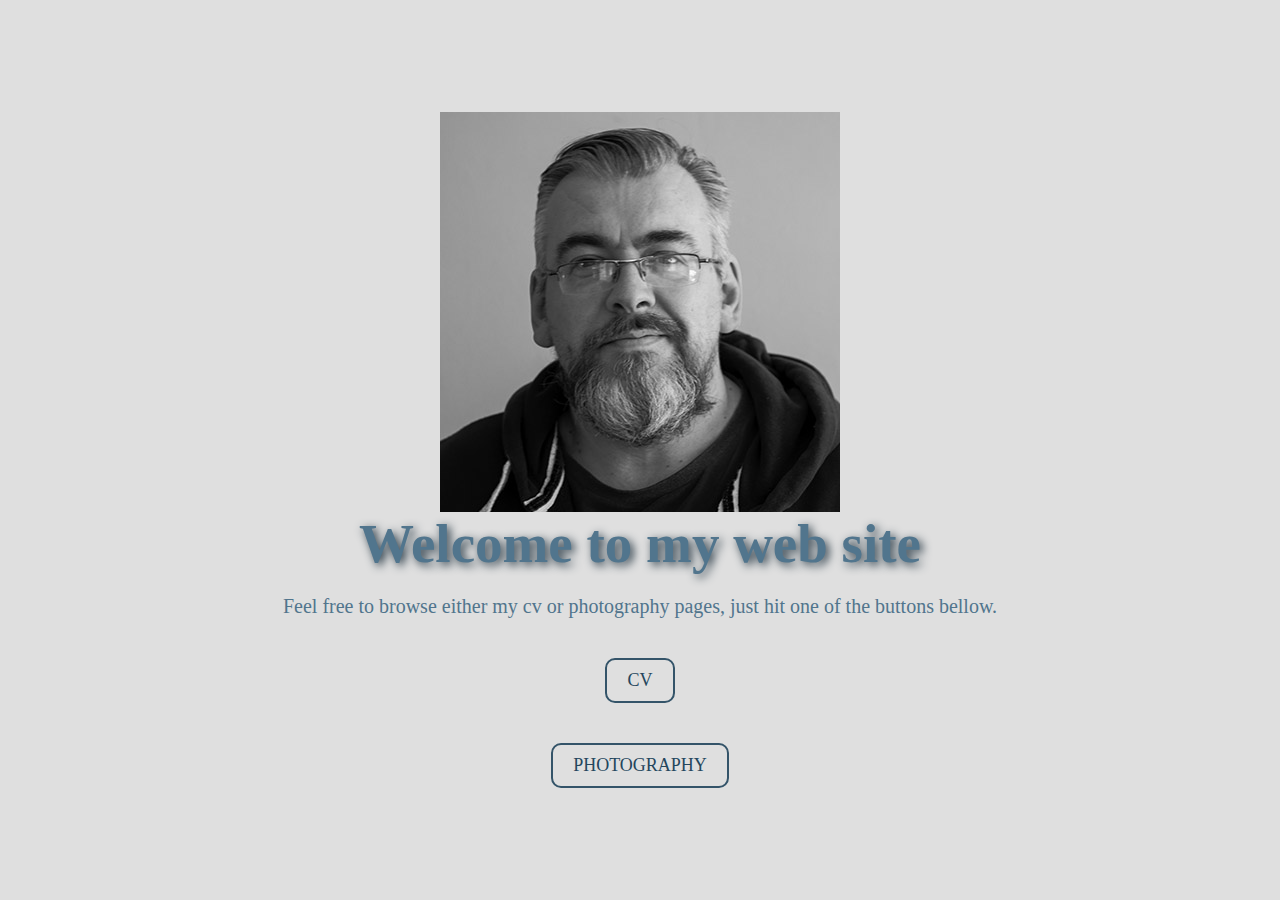
==== index.html @ eddaa62c "index fix" ====
<!DOCTYPE html>
<html lang="en">
<head>
    <meta charset="UTF-8">
    <meta http-equiv="X-UA-Compatible" content="IE=edge">
    <meta name="viewport" content="width=device-width, initial-scale=1.0">
    <link rel="stylesheet" href="/styles/landingstyle.css">
    <title>Landing page</title>
</head>
<body>
    
        <div>
            <div id="container">

                <img src="/media/photography-media/images/fs/dean.jpg" alt="">
                <h2>Welcome to my web site</h2>
                <p>Feel free to browse either my cv or photography pages,
                     just hit one of the buttons bellow.</p>
                <a id="btn1" href="/index/cv-index/cvindex.html">CV</a>
                <a id="btn2" href="/index/photography-index/photoindex.html">PHOTOGRAPHY</a>
            </div>
            <dir>
                
            </dir>
        </div> 
    <script src="/js/main.js" async></script>
</body>
</html>
---- styles/landingstyle.css ----
* {
    margin: 0;
    padding: 0;
  }
  body {
    width: 100%;
    height: 100%;
    margin: 0;
    padding: 0;
    font-family: "Helvetica Neue";
    font-size: 17px;
    color: #51758d;
  }

  #container {
    background-color: #dfdfdf;
    background-size: cover;
    background-position: center;
    height: 100vh;
    display: flex;
    flex-direction: column;
    justify-content: center;
    align-items: center;
    text-align: center;
    padding: 0 20px;
  }
  #container h2 {
    font-size: 55px;
    text-shadow: 3px 3px 10px #243541;
    text-align: center;
  }
  #container p {
    font-size: 20px;
    width: 70%;
    margin-top: 20px;
  }
  #container #btn1,#btn2 {
    font-size: 18px;
    text-decoration: none;
    color: #24465d;
    border: 2px solid #345469;
    padding: 10px 20px;
    border-radius: 10px;
    margin-top: 40px;
  }
  #container #btn1:hover,#btn2:hover {
    background: #788e9c;
    color: #fff;
    border: 2px solid #fff;
  }
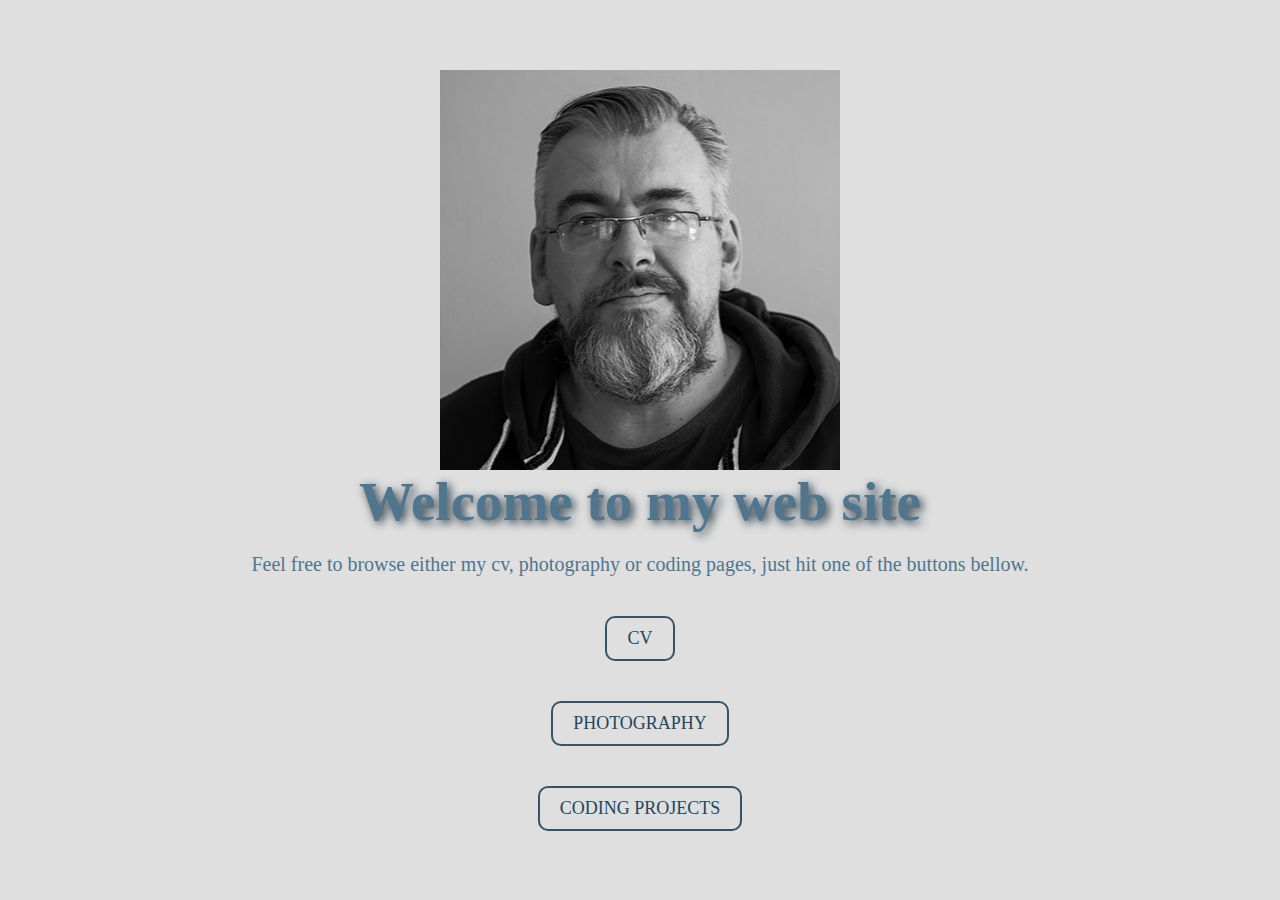
==== commit 8bfcc170: "rename" ====
--- a/index.html
+++ b/index.html
@@ -14,10 +14,11 @@
 
                 <img src="/media/photography-media/images/fs/dean.jpg" alt="">
                 <h2>Welcome to my web site</h2>
-                <p>Feel free to browse either my cv or photography pages,
+                <p>Feel free to browse either my cv, photography or coding pages,
                      just hit one of the buttons bellow.</p>
-                <a id="btn1" href="/index/cv-index/cvindex.html">CV</a>
-                <a id="btn2" href="/index/photography-index/photoindex.html">PHOTOGRAPHY</a>
+                <a id="btn1" href="/index/cv-index/index.html">CV</a>
+                <a id="btn2" href="/index/photography-index/index.html">PHOTOGRAPHY</a>
+                <a id="btn3" href="/index/coding-index/index.html">CODING PROJECTS</a>
             </div>
             <dir>
                 
--- a/styles/landingstyle.css
+++ b/styles/landingstyle.css
@@ -34,7 +34,7 @@
     width: 70%;
     margin-top: 20px;
   }
-  #container #btn1,#btn2 {
+  #container #btn1,#btn2,#btn3 {
     font-size: 18px;
     text-decoration: none;
     color: #24465d;
@@ -43,7 +43,7 @@
     border-radius: 10px;
     margin-top: 40px;
   }
-  #container #btn1:hover,#btn2:hover {
+  #container #btn1:hover,#btn2:hover,#btn3:hover {
     background: #788e9c;
     color: #fff;
     border: 2px solid #fff;
